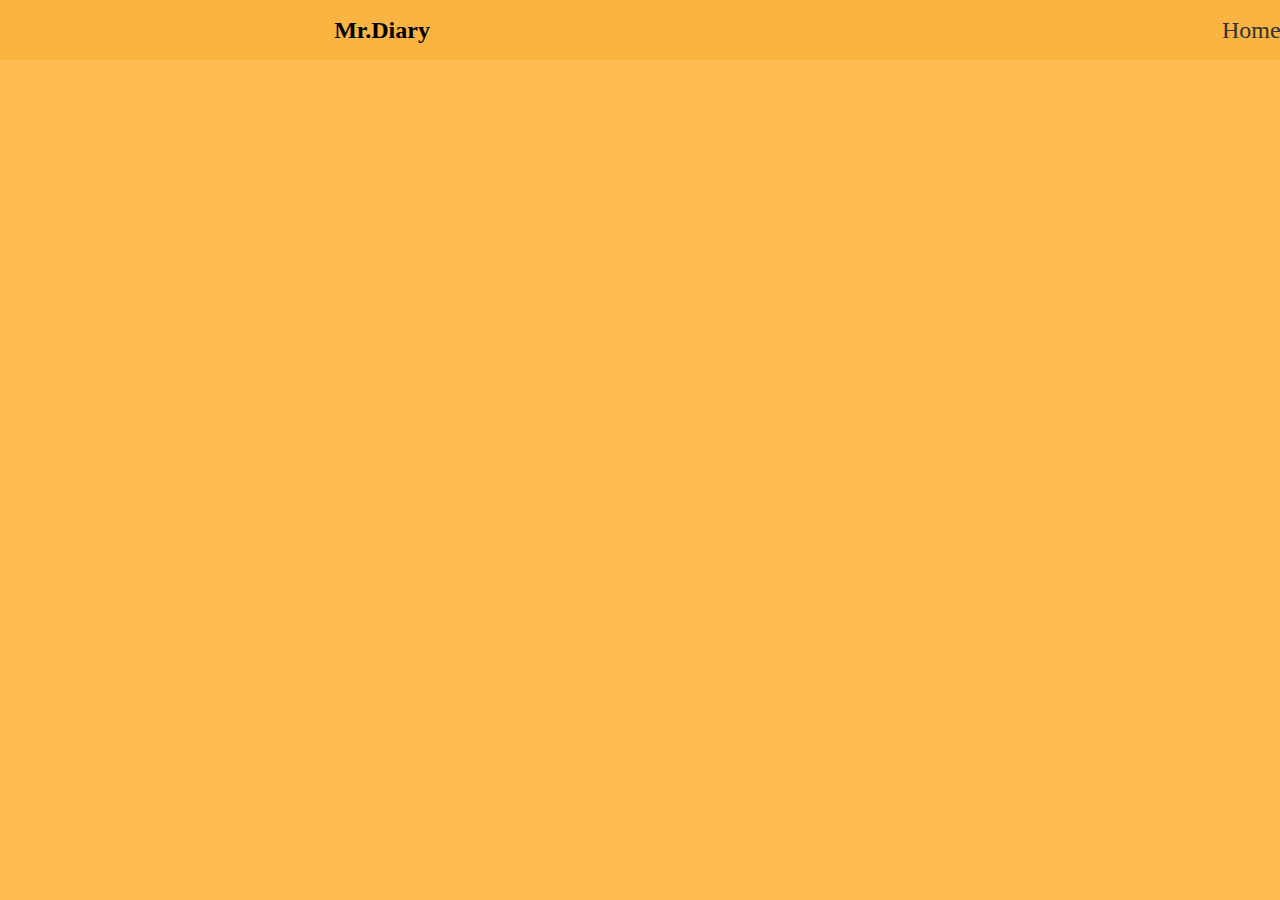
==== Diary.html @ 6327d619 "Rename index.html to Diary.html" ====
<html>

<head>
    <meta charset="UTF-8">
    <meta http-equiv="X-UA-Compatible" content="IE=edge">
    <meta name="viewport" content="width=device-width, initial-scale=1.0">
    <title>
        Mr.Diary
    </title>
    <link href="style1.css" rel="stylesheet" type="text/css">
    <link rel="stylesheet" href="https://unicons.iconscout.com/release/v4.0.0/css/line.css">


</head>
<body>
    <div class="main">
        <div class="container">
            <div class="navbar">
                <i class="uil uil-bars"></i>
                <nav>               
                    <ul>                       
                        <li><h2>Mr.Diary</h2></li>
                        <li><a href="#">Home</a></li>
                    </ul>
                </nav>
                
            </div>
        </div>
    </div>
</body>
























</html>
---- style1.css ----
@import url('https://fonts.googleapis.com/css2?family=Josefin+Sans:ital,wght@1,300&display=swap');
@import url('https://fonts.googleapis.com/css2?family=Merriweather+Sans:ital,wght@1,300&display=swap');
@import url('https://fonts.googleapis.com/css2?family=Dosis&display=swap');
@import url('https://fonts.googleapis.com/css2?family=Fredoka&display=swap');


*{
    padding: 0;
    margin: 0;
}



.navbar {
    background-color: black;
    border-radius: 0px;
    margin: 0;
    text-align: center;
    height: 60px;
    background: #F9B441;
    /* margin-top: -8px;
    margin-left: -8px; */
    display: flex;
    align-items: center;
    /* padding-left: 8%; */
    padding-right: 8%;
    box-sizing: border-box;

   
    }

html, body {
        margin:0px;
        height:100%;
        background: #FEBC4E;
      }

.uil{
    width: 30px;
    cursor: pointer;
    transform: scale(3,3);
    margin-left: 50px;
    
}
nav{
    flex: 1;
    text-align: right;
}

nav ul li {
    list-style: none;
    display: inline-block;
    margin-right: 50px;
    padding: 10vh;
    text-align: center;
}

nav ul li a{
    position: relative;
    left: 27vh;
    text-decoration: none;
    color: #343131;
    font-style: normal;
    font-weight: normal;
    font-size: x-large;
}

nav ul li h2{
    position: relative;
    right: 35vh;
    
    
}
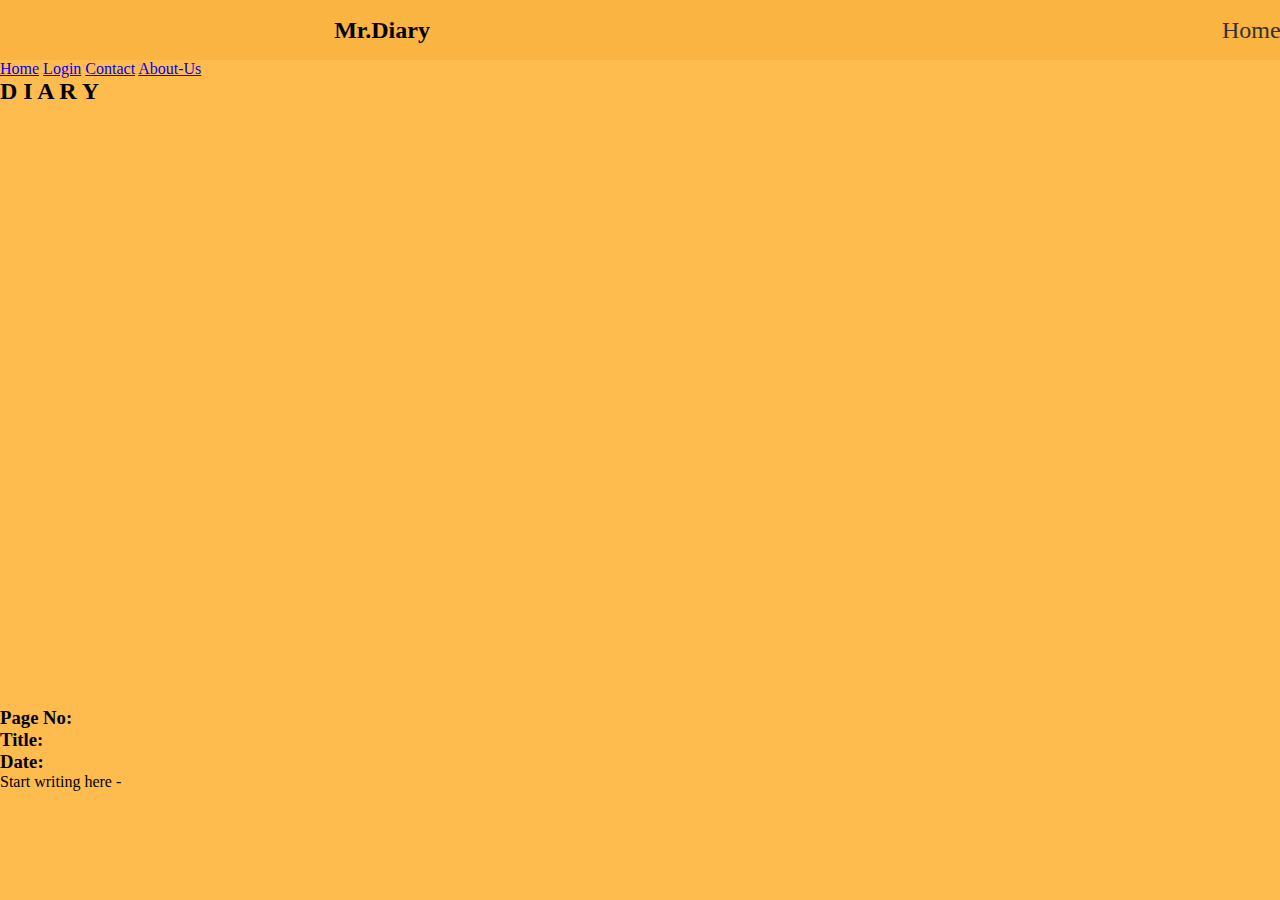
==== commit 5125e8dd: "Update Diary.html" ====
--- a/Diary.html
+++ b/Diary.html
@@ -1,55 +1,113 @@
 <html>
+  <head>
+    <meta charset="UTF-8" />
+    <meta http-equiv="X-UA-Compatible" content="IE=edge" />
+    <meta name="viewport" content="width=device-width, initial-scale=1.0" />
+    <title>Mr.Diary</title>
+    <link href="style1.css" rel="stylesheet" type="text/css" />
+    <link
+      rel="stylesheet"
+      href="https://unicons.iconscout.com/release/v4.0.0/css/line.css"
+    />
+    <script src="https://cdn.ckeditor.com/ckeditor5/30.0.0/inline/ckeditor.js"></script>
+  </head>
 
-<head>
-    <meta charset="UTF-8">
-    <meta http-equiv="X-UA-Compatible" content="IE=edge">
-    <meta name="viewport" content="width=device-width, initial-scale=1.0">
-    <title>
-        Mr.Diary
-    </title>
-    <link href="style1.css" rel="stylesheet" type="text/css">
-    <link rel="stylesheet" href="https://unicons.iconscout.com/release/v4.0.0/css/line.css">
+  <body>
+    <div class="main">
+      <div class="container">
+        <div class="navbar">
+          <div class="menu-btn" onclick="openFunction()">
+            <div class="menu-btn__burger"></div>
+          </div>
+          <script src="main2.js"></script>
+          <nav>
+            <ul>
+              <li>
+                <h2>Mr.Diary</h2>
+              </li>
+              <li><a href="#">Home</a></li>
+            </ul>
+          </nav>
+        </div>
+      </div>
 
+      <div class="sidemenu" id="popmenu">
+        <a href="#">Home</a>
+        <a href="#">Login</a>
+        <a href="#">Contact</a>
+        <a href="#">About-Us</a>
+      </div>
+      <!-- <script type="text/javascript">
+        function openFunction() {
+          document.getElementById("popmenu").style.width = "300px";
+        }
+      </script> -->
 
-</head>
-<body>
-    <div class="main">
-        <div class="container">
-            <div class="navbar">
-                <i class="uil uil-bars"></i>
-                <nav>               
-                    <ul>                       
-                        <li><h2>Mr.Diary</h2></li>
-                        <li><a href="#">Home</a></li>
-                    </ul>
-                </nav>
-                
-            </div>
+      <div class="Diaryside">
+        <h2 class="Diarysi">D I A R Y</h2>
+      </div>
+      <div class="containerA">
+        <div class="spotify-api">
+          <iframe
+            style="border-radius: 12px"
+            src="https://open.spotify.com/embed/playlist/37i9dQZF1DX5q67ZpWyRrZ?utm_source=generator"
+            width="100%"
+            height="300"
+            frameborder="0"
+            allowfullscreen=""
+            allow="autoplay; clipboard-write; encrypted-media; fullscreen; picture-in-picture"
+          ></iframe>
         </div>
+        <div class="news-api">
+          <iframe
+            src="https://feed.mikle.com/widget/v2/153950/?preloader-text=Loading"
+            height="302px"
+            width="270px"
+            class="fw-iframe"
+            scrolling="no"
+            frameborder="0"
+          ></iframe>
+        </div>
+      </div>
+
+      <!-- <div class="textareacon">
+        <input type="button" id="btnValue" value="Get Value" />
+        <script src="https://code.jquery.com/jquery-3.3.1.min.js"></script>
+        <script
+          type="text/javascript"
+          src="//tinymce.cachefly.net/4.0/tinymce.min.js"
+        ></script>
+        <script type="text/javascript">
+          tinymce.init({
+            selector: "textarea",
+            width: 500,
+          });
+        </script>
+        <script src="main.js"></script>
+      </div> -->
+      <div class="textarea">
+        <div id="textBar">
+          <div class="pageNo">
+            <h3>Page No:</h3>
+          </div>
+          <div class="title">
+            <h3>Title:</h3>
+          </div>
+          <div class="date">
+            <h3>Date:</h3>
+          </div>
+          <div id="editor">
+            <p>Start writing here -</p>
+          </div>
+          <script>
+            InlineEditor.create(document.querySelector("#editor")).catch(
+              (error) => {
+                console.error(error);
+              }
+            );
+          </script>
+        </div>
+      </div>
     </div>
-</body>
-
-
-
-
-
-
-
-
-
-
-
-
-
-
-
-
-
-
-
-
-
-
-
-
+  </body>
 </html>
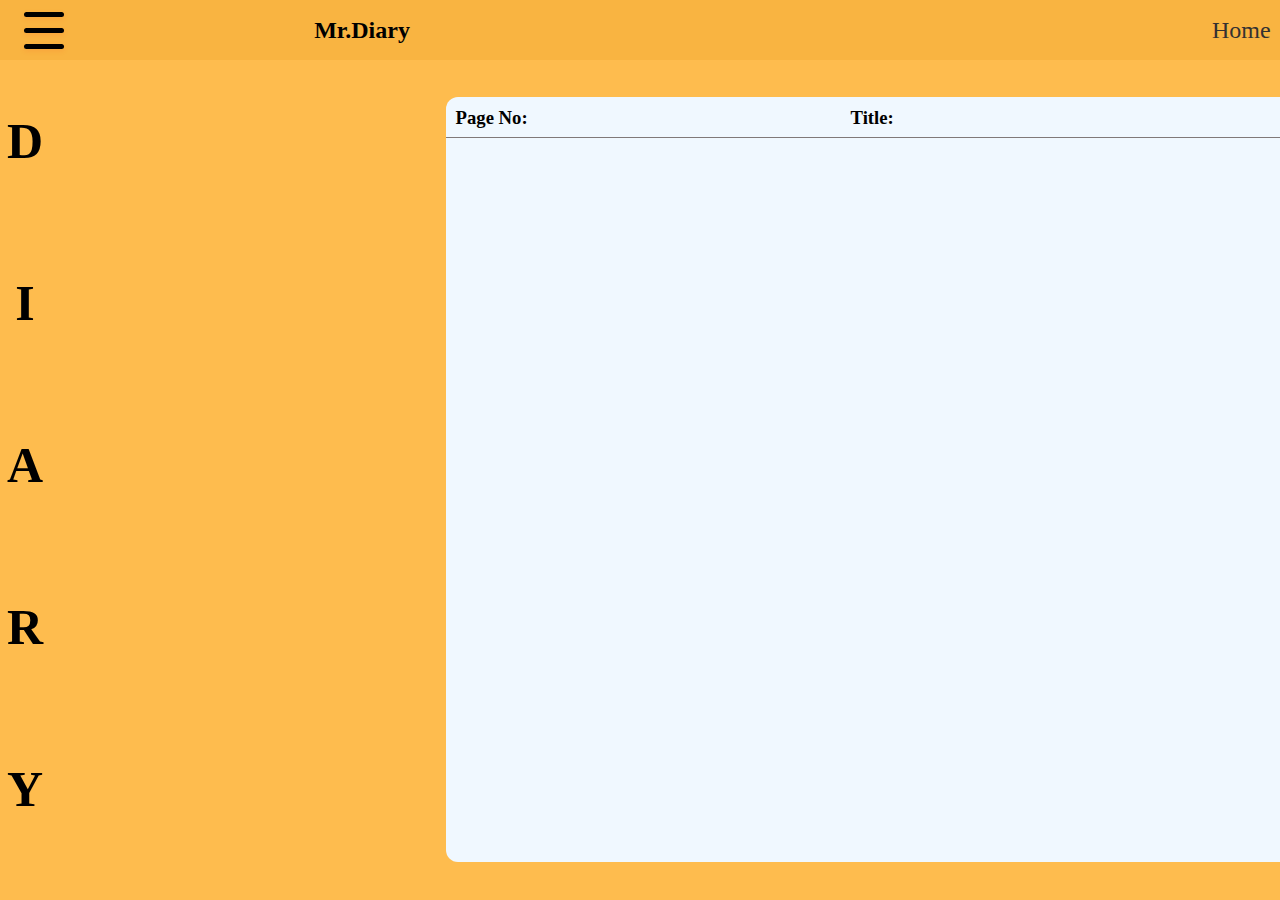
==== commit 80321ef5: "Update Diary.html" ====
--- a/Diary.html
+++ b/Diary.html
@@ -4,6 +4,7 @@
     <meta http-equiv="X-UA-Compatible" content="IE=edge" />
     <meta name="viewport" content="width=device-width, initial-scale=1.0" />
     <title>Mr.Diary</title>
+    <script src="ckeditor/ckeditor.js"></script>
     <link href="style1.css" rel="stylesheet" type="text/css" />
     <link
       rel="stylesheet"
@@ -33,6 +34,7 @@
 
       <div class="sidemenu" id="popmenu">
         <a href="#">Home</a>
+        <a href="#">View old logs</a>
         <a href="#">Login</a>
         <a href="#">Contact</a>
         <a href="#">About-Us</a>
@@ -70,21 +72,6 @@
         </div>
       </div>
 
-      <!-- <div class="textareacon">
-        <input type="button" id="btnValue" value="Get Value" />
-        <script src="https://code.jquery.com/jquery-3.3.1.min.js"></script>
-        <script
-          type="text/javascript"
-          src="//tinymce.cachefly.net/4.0/tinymce.min.js"
-        ></script>
-        <script type="text/javascript">
-          tinymce.init({
-            selector: "textarea",
-            width: 500,
-          });
-        </script>
-        <script src="main.js"></script>
-      </div> -->
       <div class="textarea">
         <div id="textBar">
           <div class="pageNo">
@@ -96,11 +83,15 @@
           <div class="date">
             <h3>Date:</h3>
           </div>
-          <div id="editor">
-            <p>Start writing here -</p>
-          </div>
+          <div id="editorD"></div>
+
+          <form action="testing.php" method="post">
+            <textarea id="editor" name="editor"> </textarea>
+            <input type="submit" id="submitButt" name="submit_btn" />
+          </form>
+
           <script>
-            InlineEditor.create(document.querySelector("#editor")).catch(
+            ClassicEditor.create(document.querySelector("#editor")).catch(
               (error) => {
                 console.error(error);
               }
--- a/style1.css
+++ b/style1.css
@@ -1,73 +1,274 @@
-@import url('https://fonts.googleapis.com/css2?family=Josefin+Sans:ital,wght@1,300&display=swap');
-@import url('https://fonts.googleapis.com/css2?family=Merriweather+Sans:ital,wght@1,300&display=swap');
-@import url('https://fonts.googleapis.com/css2?family=Dosis&display=swap');
-@import url('https://fonts.googleapis.com/css2?family=Fredoka&display=swap');
-
-
-*{
-    padding: 0;
-    margin: 0;
-}
-
-
+@import url("https://fonts.googleapis.com/css2?family=Josefin+Sans:ital,wght@1,300&display=swap");
+@import url("https://fonts.googleapis.com/css2?family=Merriweather+Sans:ital,wght@1,300&display=swap");
+@import url("https://fonts.googleapis.com/css2?family=Dosis&display=swap");
+@import url("https://fonts.googleapis.com/css2?family=Fredoka&display=swap");
+
+html,
+body {
+  margin: 0px;
+  height: 0px;
+  background: #febc4e;
+}
+
+* {
+  padding: 0;
+  margin: 0;
+}
+.main {
+  height: 0;
+}
 
 .navbar {
-    background-color: black;
-    border-radius: 0px;
-    margin: 0;
-    text-align: center;
-    height: 60px;
-    background: #F9B441;
-    /* margin-top: -8px;
+  background-color: black;
+  border-radius: 0px;
+  margin: 0;
+  text-align: center;
+  height: 60px;
+  background: #f9b441;
+  /* margin-top: -8px;
     margin-left: -8px; */
-    display: flex;
-    align-items: center;
-    /* padding-left: 8%; */
-    padding-right: 8%;
-    box-sizing: border-box;
-
-   
-    }
-
-html, body {
-        margin:0px;
-        height:100%;
-        background: #FEBC4E;
-      }
-
-.uil{
-    width: 30px;
-    cursor: pointer;
-    transform: scale(3,3);
-    margin-left: 50px;
-    
-}
-nav{
-    flex: 1;
-    text-align: right;
+  display: flex;
+  align-items: center;
+  /* padding-left: 8%; */
+  padding-right: 8%;
+  box-sizing: border-box;
+}
+
+html,
+body {
+  margin: 0px;
+  height: 100%;
+  background: #febc4e;
+}
+
+.uil {
+  width: 30px;
+  cursor: pointer;
+  transform: scale(3, 3);
+  margin-left: 50px;
+}
+nav {
+  flex: 1;
+  text-align: right;
 }
 
 nav ul li {
-    list-style: none;
-    display: inline-block;
-    margin-right: 50px;
-    padding: 10vh;
-    text-align: center;
-}
-
-nav ul li a{
-    position: relative;
-    left: 27vh;
-    text-decoration: none;
-    color: #343131;
-    font-style: normal;
-    font-weight: normal;
-    font-size: x-large;
-}
-
-nav ul li h2{
-    position: relative;
-    right: 35vh;
-    
-    
-}+  list-style: none;
+  display: inline-block;
+  margin-right: 50px;
+  padding: 10vh;
+  text-align: center;
+}
+
+nav ul li a {
+  position: relative;
+  left: 27vh;
+  text-decoration: none;
+  color: #343131;
+  font-style: normal;
+  font-weight: normal;
+  font-size: x-large;
+  padding: 5px 10px;
+  transition: background-color 0.2s;
+  border-radius: 25px;
+}
+
+nav ul li a:hover {
+  border-radius: 25px;
+  background-color: rgb(250, 237, 162);
+  padding: 5px 10px;
+}
+
+nav ul li h2 {
+  position: relative;
+  right: 35vh;
+}
+.menu-btn {
+  position: relative;
+  display: flex;
+  justify-content: center;
+  align-items: center;
+  width: 87px;
+  height: 38px;
+  cursor: pointer;
+  transition: all 0.5s ease-in-out;
+  /* border: 3px solid #fff; */
+}
+
+.menu-btn__burger {
+  position: relative;
+  align-items: center;
+
+  width: 40px;
+  height: 5px;
+
+  background: rgb(0, 0, 0);
+  border-radius: 5px;
+  box-shadow: 0 2px 5px rgba(255, 101, 47, 0.2);
+  transition: all 0.5s ease-in-out;
+}
+.menu-btn__burger::before,
+.menu-btn__burger::after {
+  content: "";
+  position: absolute;
+  align-items: center;
+  z-index: 2;
+  /* margin: 6px 0px; */
+
+  /* right: 20px; */
+  width: 40px;
+  height: 5px;
+  background: rgb(0, 0, 0);
+  border-radius: 5px;
+  box-shadow: 0 2px 5px rgba(255, 101, 47, 0.2);
+  transition: all 0.5s ease-in-out;
+}
+
+.menu-btn__burger::before {
+  transform: translateY(-16px);
+  right: 0px;
+  /* margin: 6px 0px; */
+}
+.menu-btn__burger::after {
+  transform: translateY(16px);
+  right: 0px;
+  bottom: 0px;
+}
+
+/* ANIMATION */
+.menu-btn.open .menu-btn__burger {
+  position: absolute;
+  /* transform: translateX(-10px); */
+  background: transparent;
+  box-shadow: none;
+  justify-content: center;
+  align-items: center;
+  background: rgba(0, 0, 0, 0);
+  box-shadow: 0 2px 5px rgba(0, 0, 0, 0);
+  z-index: 2;
+}
+.menu-btn.open .menu-btn__burger::before {
+  transform: rotate(135deg);
+  box-shadow: 0 -2px 5px rgba(0, 0, 0, 0.2);
+}
+.menu-btn.open .menu-btn__burger::after {
+  transform: rotate(225deg);
+  box-shadow: 0 -2px 5px rgba(0, 0, 0, 0.2);
+}
+
+.sidemenu {
+  position: fixed;
+  display: flex;
+  justify-content: space-evenly;
+  flex-direction: column;
+  font-family: "Consolas";
+  font-style: normal;
+  border-radius: 20px;
+  top: 6px;
+  left: 10px;
+  height: 450px;
+  width: 0;
+  z-index: 1;
+  overflow-x: hidden;
+  background: rgba(205, 201, 195, 0.67);
+  backdrop-filter: blur(20px);
+  transition: all 0.5s ease-in-out;
+}
+
+.sidemenu a {
+  text-decoration: none;
+  color: #100f0f;
+  font-size: 24px;
+  text-align: center;
+  /* padding: 40px; */
+}
+
+.Diaryside {
+  /* display: flex;
+  flex-direction: column; */
+  /* height: 100%; */
+  width: 10vh;
+  /* flex-wrap: wrap; */
+  /* background-color: #343131; */
+  inline-size: 9vh;
+  justify-content: center;
+  text-align: center;
+  overflow-wrap: break-word;
+}
+
+.Diarysi {
+  font-size: 50px;
+  word-break: break-all;
+  word-spacing: 10px;
+  line-height: 18vh;
+  text-decoration: none;
+  width: 1em;
+}
+
+.containerA {
+  /* display: flex;
+  flex-direction: column; */
+  padding: 5px;
+  height: 0px;
+  width: 0px;
+}
+
+.spotify-api {
+  margin: 5px;
+  border-radius: 12px;
+  position: relative;
+  height: 271px;
+  width: 270px;
+  /* background-color: #343131; */
+  left: 8vh;
+  bottom: 87vh;
+}
+.news-api {
+  margin: 5px;
+  position: relative;
+  border-radius: 20px;
+
+  height: 300px;
+  width: 270px;
+  /* background-color: #343131; */
+  left: 8vh;
+  bottom: 82vh;
+}
+
+.textarea {
+  position: relative;
+  background-color: aliceblue;
+  border-radius: 12px;
+  height: 85vh;
+  width: 160vh;
+  left: 49.5vh;
+  bottom: 87vh;
+}
+#textBar {
+  position: relative;
+  display: flex;
+  justify-content: space-around;
+  height: 40px;
+  border-bottom: 1px solid #807979;
+}
+.pageNo {
+  position: absolute;
+  left: 10px;
+  top: 10px;
+}
+.title {
+  position: absolute;
+  top: 10px;
+  left: 45vh;
+}
+.date {
+  position: absolute;
+  top: 10px;
+  right: 25vh;
+}
+#editor {
+  position: absolute;
+  width: 155vh;
+  top: 50px;
+  text-indent: 3em;
+}
